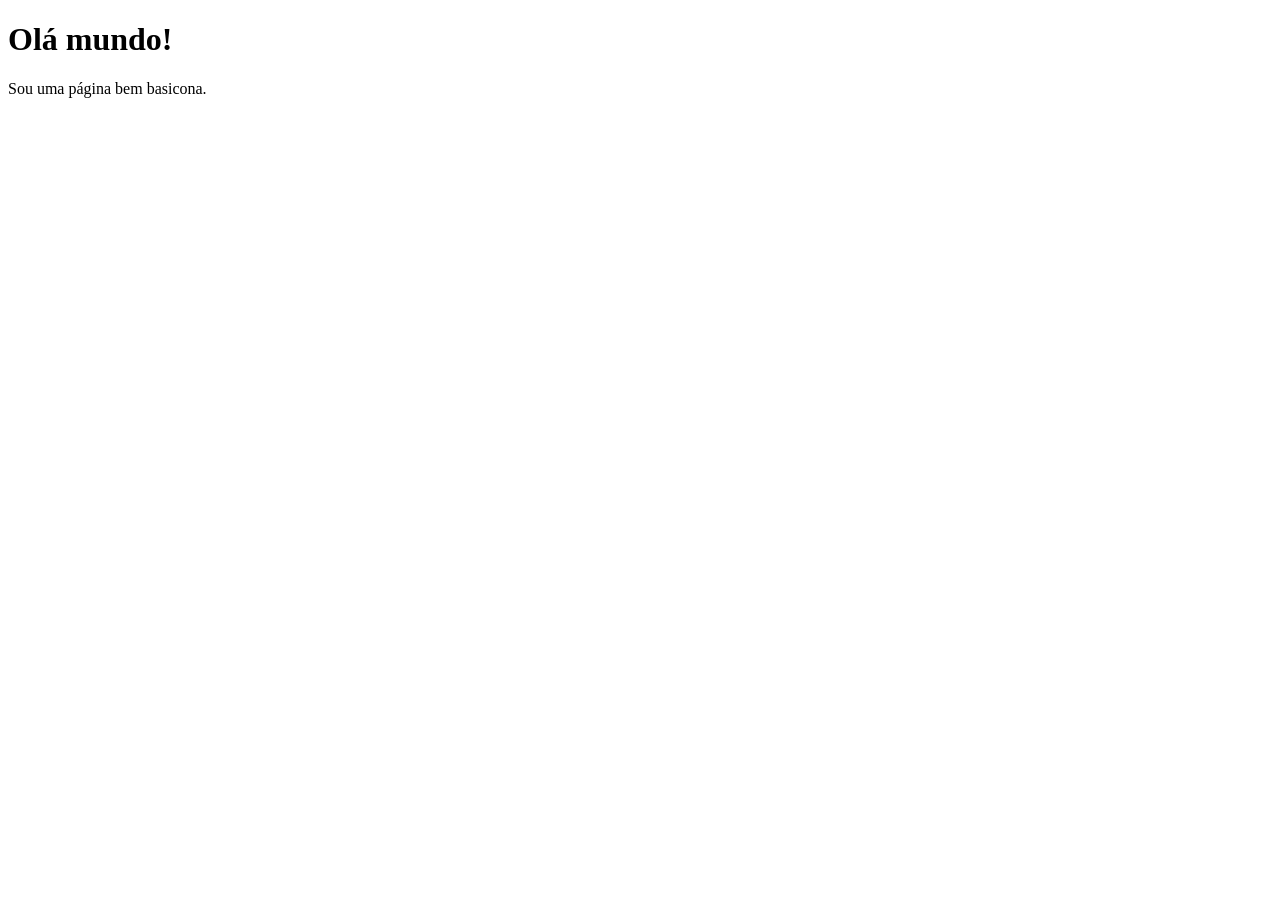
==== docs/index.html @ 5f71161c "added docs" ====
<!DOCTYPE html>
<html>
<head>
	<meta charset="utf-8">
	<meta name="viewport" content="width=device-width, initial-scale=1">
	<title>Olá mundo!</title>
</head>
<body>

	<h1>Olá mundo!</h1>

	<p>Sou uma página bem basicona.</p>
</body>
</html>
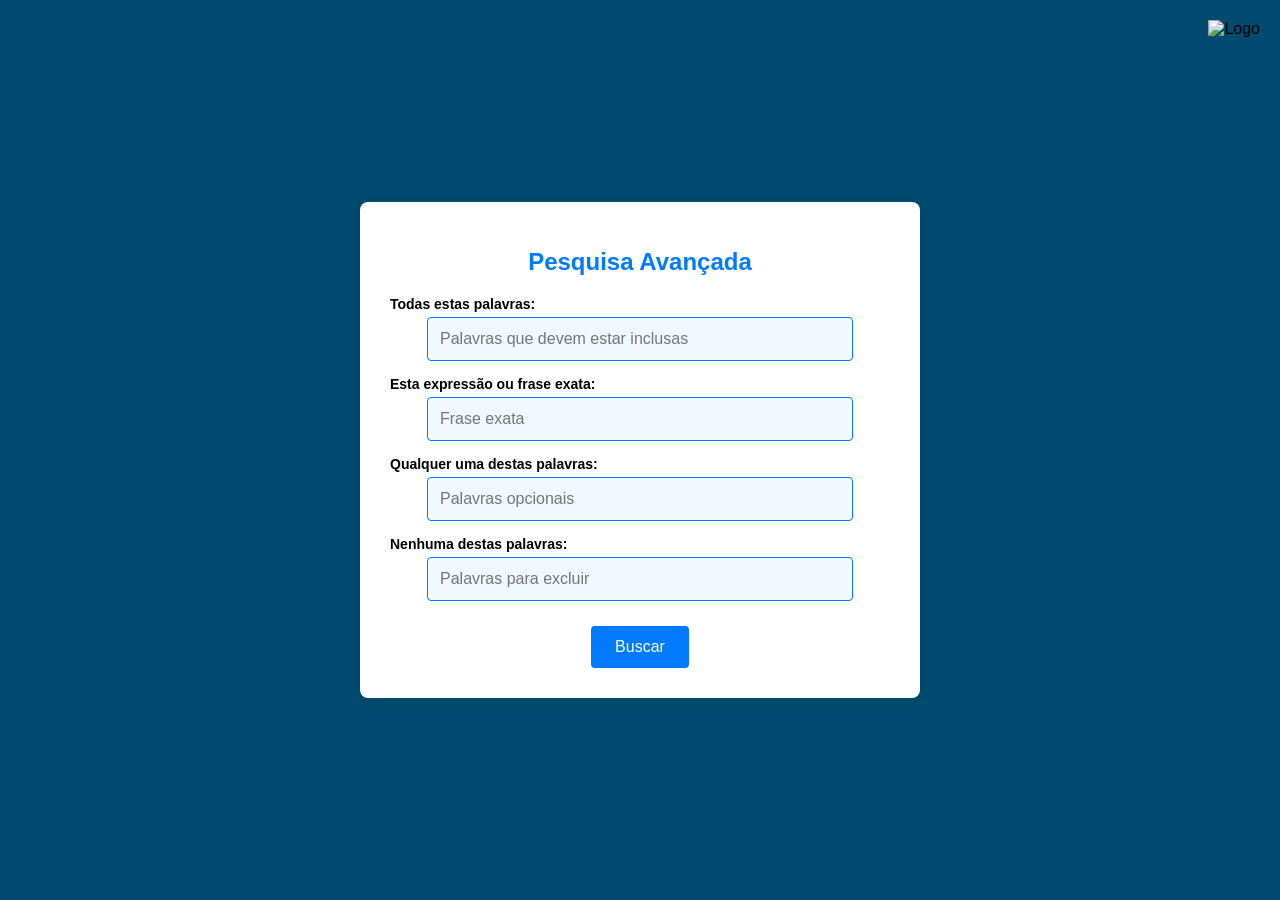
==== commit 889d910a: "Update index.html" ====
--- a/docs/index.html
+++ b/docs/index.html
@@ -1,14 +1,41 @@
 <!DOCTYPE html>
-<html>
+<html lang="pt-BR">
 <head>
-	<meta charset="utf-8">
-	<meta name="viewport" content="width=device-width, initial-scale=1">
-	<title>Olá mundo!</title>
+    <meta charset="UTF-8">
+    <meta name="viewport" content="width=device-width, initial-scale=1.0">
+    <link rel="stylesheet" href="styles.css">
+    <title>Pesquisa Avançada UFSM</title>
 </head>
 <body>
-
-	<h1>Olá mundo!</h1>
-
-	<p>Sou uma página bem basicona.</p>
+    <div class="logo-container">
+        <img src="https://encrypted-tbn0.gstatic.com/images?q=tbn:ANd9GcSSKXDVo-XKlkR3oIE2AOB3ReEz2y_KskI0oQ&s" alt="Logo" class="logo">
+    </div>
+    <div class="container">
+        <h1>Pesquisa Avançada</h1>
+        <form onsubmit="search(event)">
+            <div class="form-content">
+                <div class="form-fields">
+                    <div class="form-group">
+                        <label for="allWords">Todas estas palavras:</label>
+                        <input type="text" id="allWords" placeholder="Palavras que devem estar inclusas">
+                    </div>
+                    <div class="form-group">
+                        <label for="exactPhrase">Esta expressão ou frase exata:</label>
+                        <input type="text" id="exactPhrase" placeholder="Frase exata">
+                    </div>
+                    <div class="form-group">
+                        <label for="anyWords">Qualquer uma destas palavras:</label>
+                        <input type="text" id="anyWords" placeholder="Palavras opcionais">
+                    </div>
+                    <div class="form-group">
+                        <label for="noneWords">Nenhuma destas palavras:</label>
+                        <input type="text" id="noneWords" placeholder="Palavras para excluir">
+                    </div>
+                    <button type="submit">Buscar</button>
+                </div>
+            </div>
+        </form>
+    </div>
+    <script src="script.js"></script>
 </body>
-</html>+</html>
--- a/docs/styles.css
+++ b/docs/styles.css
@@ -0,0 +1,85 @@
+body {
+    font-family: Arial, sans-serif;
+    margin: 0;
+    padding: 0;
+    background-color: #004b6f; /* Azul escuro para o fundo da página */
+    display: flex;
+    justify-content: center;
+    align-items: center;
+    height: 100vh; /* Faz a altura ocupar a tela inteira */
+}
+
+.logo-container {
+    position: absolute;
+    top: 20px;
+    right: 20px;
+}
+
+.logo {
+    width: 90px; /* Tamanho da logo */
+    height: 90px;
+}
+
+.container {
+    background-color: #ffffff;
+    padding: 30px;
+    border-radius: 8px;
+    box-shadow: 0 0 10px rgba(0, 0, 0, 0.1);
+    width: 90%;
+    max-width: 500px; /* Define a largura máxima do formulário */
+    text-align: center; /* Centraliza o conteúdo do formulário */
+}
+
+h1 {
+    font-size: 24px;
+    margin-bottom: 20px;
+    color: #007bff; /* Azul para o título */
+}
+
+.form-content {
+    display: flex;
+    flex-direction: column; /* Alinha os itens verticalmente */
+    align-items: center; /* Centraliza os itens */
+}
+
+.form-fields {
+    width: 100%; /* Faz com que os campos ocupem a largura total do container */
+}
+
+.form-group {
+    width: 100%;
+    margin-bottom: 15px;
+}
+
+label {
+    display: block;
+    font-weight: bold;
+    margin-bottom: 5px;
+    font-size: 14px; /* Reduz o tamanho da fonte dos labels */
+    text-align: left; /* Alinha o texto do label à esquerda */
+}
+
+input[type="text"] {
+    width: 100%; /* Largura total dos inputs dentro do form-group */
+    max-width: 400px; /* Define a largura máxima dos inputs */
+    padding: 12px; /* Aumenta o padding dos inputs */
+    border: 1px solid #007bff;
+    border-radius: 4px;
+    background-color: #f1f8ff; /* Azul claro para o fundo dos inputs */
+    font-size: 16px; /* Ajusta o tamanho da fonte dos inputs */
+}
+
+button {
+    padding: 12px 24px; /* Ajusta o padding do botão */
+    margin-top: 10px;
+    background-color: #007bff;
+    color: #ffffff;
+    border: none;
+    border-radius: 4px;
+    cursor: pointer;
+    font-size: 16px; /* Ajusta o tamanho da fonte do botão */
+}
+
+button:hover {
+    background-color: #0056b3;
+}
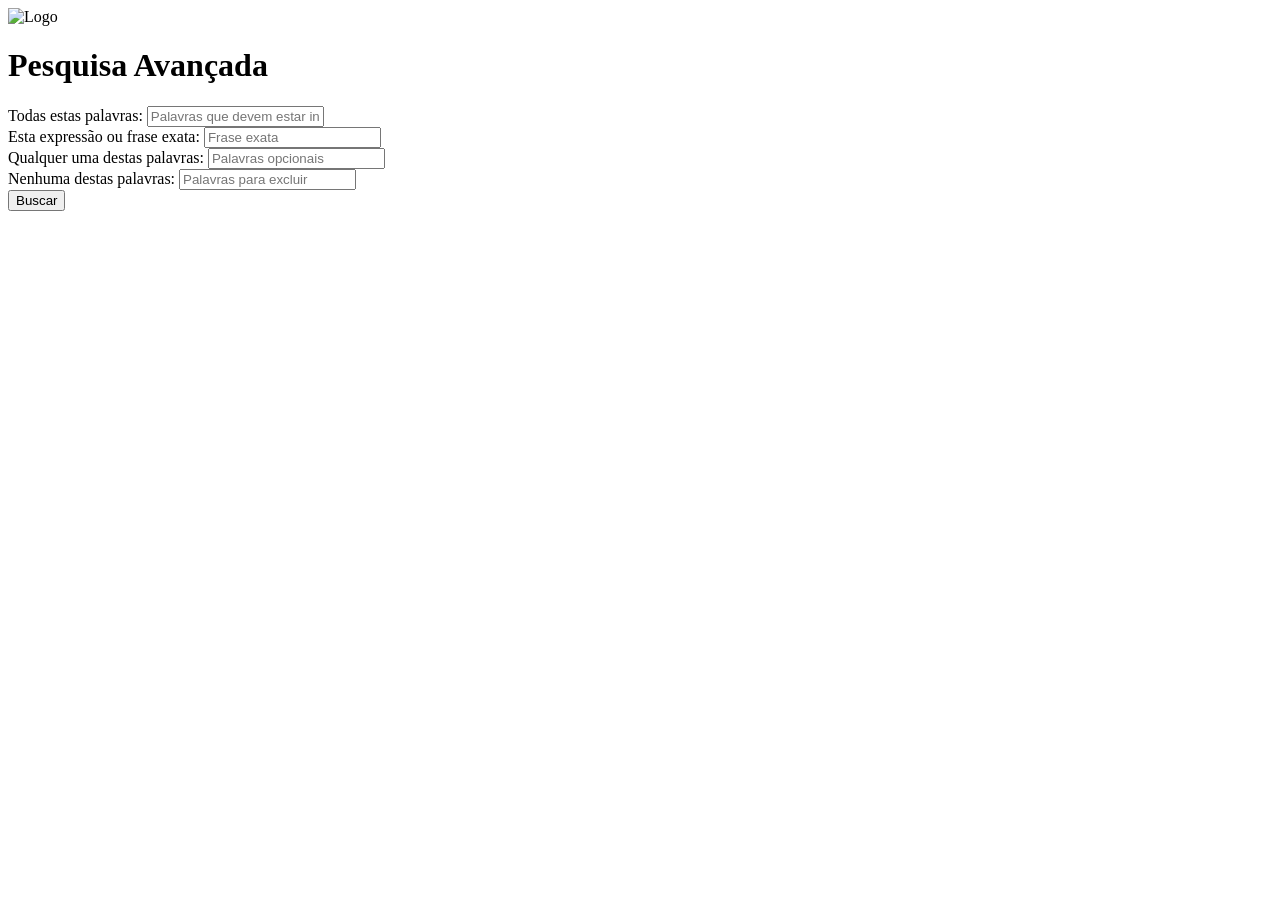
==== commit f8ab4e27: "Update index.html" ====
(no text change in the page or its own stylesheets)
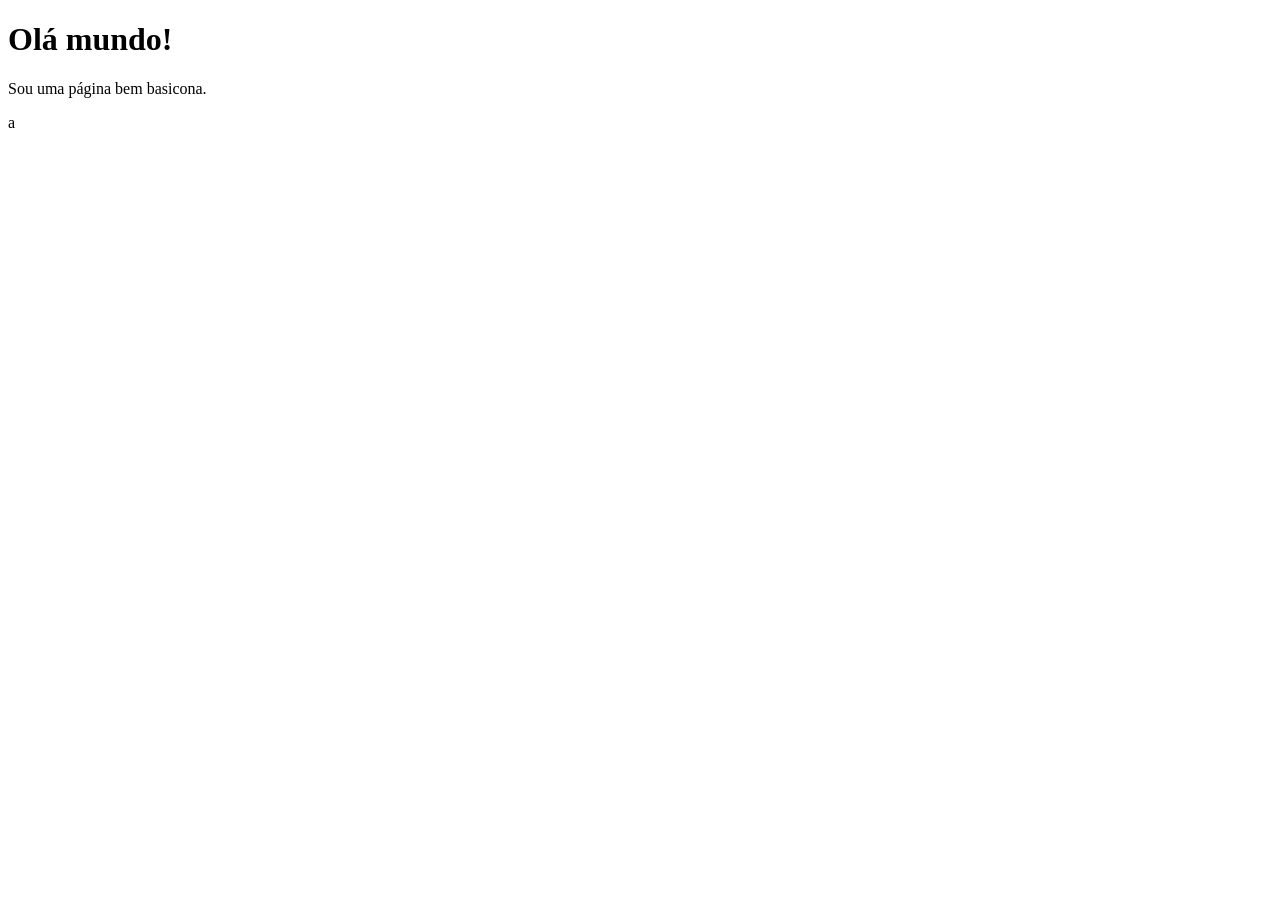
==== commit 2fb36765: "Update index.html" ====
--- a/docs/index.html
+++ b/docs/index.html
@@ -1,41 +1,14 @@
 <!DOCTYPE html>
-<html lang="pt-BR">
+<html>
 <head>
-    <meta charset="UTF-8">
-    <meta name="viewport" content="width=device-width, initial-scale=1.0">
-    <link rel="stylesheet" href="styles.css">
-    <title>Pesquisa Avançada UFSM</title>
+	<meta charset="utf-8">
+	<meta name="viewport" content="width=device-width, initial-scale=1">
+	<title>Olá mundo!</title>
 </head>
 <body>
-    <div class="logo-container">
-        <img src="https://encrypted-tbn0.gstatic.com/images?q=tbn:ANd9GcSSKXDVo-XKlkR3oIE2AOB3ReEz2y_KskI0oQ&s" alt="Logo" class="logo">
-    </div>
-    <div class="container">
-        <h1>Pesquisa Avançada</h1>
-        <form onsubmit="search(event)">
-            <div class="form-content">
-                <div class="form-fields">
-                    <div class="form-group">
-                        <label for="allWords">Todas estas palavras:</label>
-                        <input type="text" id="allWords" placeholder="Palavras que devem estar inclusas">
-                    </div>
-                    <div class="form-group">
-                        <label for="exactPhrase">Esta expressão ou frase exata:</label>
-                        <input type="text" id="exactPhrase" placeholder="Frase exata">
-                    </div>
-                    <div class="form-group">
-                        <label for="anyWords">Qualquer uma destas palavras:</label>
-                        <input type="text" id="anyWords" placeholder="Palavras opcionais">
-                    </div>
-                    <div class="form-group">
-                        <label for="noneWords">Nenhuma destas palavras:</label>
-                        <input type="text" id="noneWords" placeholder="Palavras para excluir">
-                    </div>
-                    <button type="submit">Buscar</button>
-                </div>
-            </div>
-        </form>
-    </div>
-    <script src="script.js"></script>
+
+	<h1>Olá mundo!</h1>
+
+	<p>Sou uma página bem basicona.</p>
 </body>
-</html>
+</html> a
